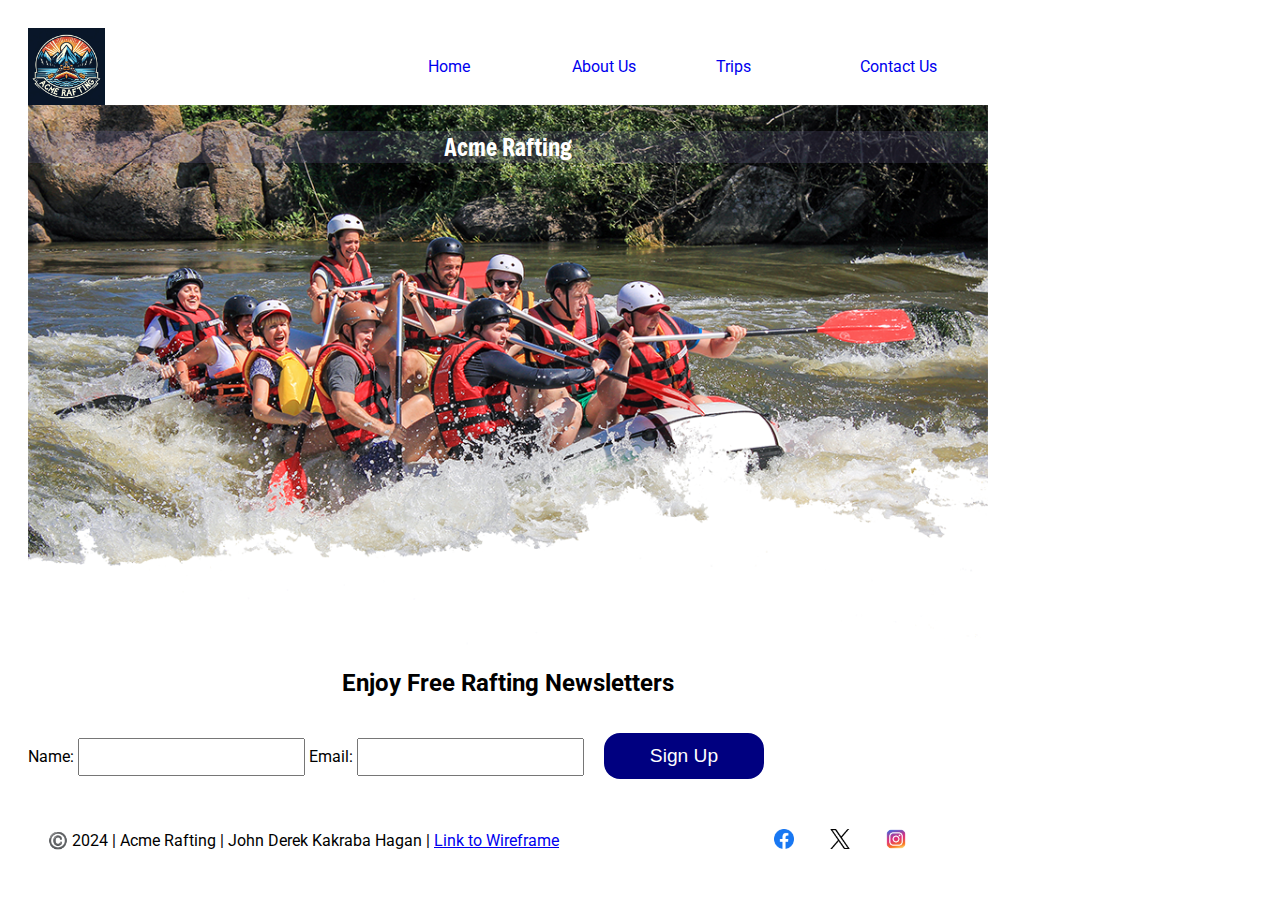
==== wwr/index.html @ ef535a46 "Coplete trips page for wwr" ====
<!DOCTYPE html>
<html lang="en">
<head>
    <meta charset="UTF-8">
    <meta name="viewport" content="width=device-width, initial-scale=1.0">
    <title>Contact - Acme Rafting</title>
    <meta name="description" content="">
    <meta name="author" content="John Derek Kakraba Hagan">
    <link rel="stylesheet" href="styles/rafting.css">
</head>
<body>
    <header>
        <img src="images/logo.png" alt="Acme Rafting Logo">
        <nav>
            <a href="index.html">Home</a>
            <a href="about.html">About Us</a>
            <a href="trips.html">Trips</a>
            <a href="contact.html">Contact Us</a>
        </nav>
    </header>
    <main>
        <div class="hero">
            <img src="images/heroimage.png" alt="Image of a rafting space">
            <h1>Acme Rafting</h1>
        </div>
        <div>
            <h2>Enjoy Free Rafting Newsletters</h2>
            <form>
                <label for="name">Name:</label>
                <input type="text" id="name" name="name">
                <label id="email">Email:</label>
                <input type="email" id="email" name="email">
                <button type="submit">Sign Up</button>
            </form>
        </div>
    </main>
    <footer>
        <p>©️ 2024 | Acme Rafting | John Derek Kakraba Hagan | <a href="https://app.moqups.com/cnGKsl5eIAST20wQzoA94BWkjEgwYhig/view/page/ad64222d5" target="_blank"> Link to Wireframe</a></p>
        <nav>
        <a href="https://facebook.com"><img src="images/facebook.webp" alt="Facebook"></a>
        <a href="https://twitter.com"><img src="images/twitter.webp" alt="Twitter"></a>
        <a href="https://instagram.com"><img src="images/instagram.webp" alt="Instagram"></a>
        </nav>
        
    </footer>
</body>
</html>
---- wwr/styles/rafting.css ----
@import url('https://fonts.googleapis.com/css2?family=Freeman&family=Roboto:ital,wght@0,100;0,300;0,400;0,500;0,700;0,900;1,100;1,300;1,400;1,500;1,700;1,900&display=swap');

:root {
    --primary-color: #273bf1;
    --secondary-color: #94DFA4;
    --accent1-color: #90AACC;
    --accent2-color: #F7F7FF;
  
    --heading-font: 'Freeman', serif;
    --paragraph-font: 'Roboto', serif;
  
    --nav-background-color: #279AF1;
    --nav-link-color: #94DFA4;
    --nav-hover-link-color: #F7F7FF;
    --nav-hover-background-color: #90AACC;
}

.hero {
    position: relative;
}

.hero img {
    width: 100%;
}

.hero h1 {
    position: absolute;
    top: 10px;
    text-align: center; 
    color: white;
    font-size: x-large;
    background-color: rgba(119, 110, 161, 0.212);
}

h1 {
    font-family: var(--heading-font);
    text-align: center;
    font-weight: 100;
}

header img{
    width: 20%;
    grid-column: 1;
}

article img:not(.exception) {
    width: 14%;
    float: right;
    padding: 5px;
}

article{
    position:absolute;
    bottom: 90px;
    width: auto;
    height: 100px;
    color: whitesmoke;
    background-color: rgba(50, 102, 122, 0.5);
}

.hero img {
  display: block;
  width: 100%;
  height: auto;
}

* {
    width: 100%;
}
  
header {
    max-width: 960px;
    display: grid;
    grid-template-columns: 40% 1fr;
    align-items: center;
    justify-content: space-around;
}


header nav {
    
    width: 100%;
    display: flex;
    text-align: left;
    list-style: none;
}

body {
    font-family: var(--paragraph-font);
    max-width: 960px;
    padding: 20px;
}

.history-grid {
    display: grid;
    grid-template-columns: 1fr 1fr;    
}



.adventure-grid {
    display: grid;
    grid-template-columns: repeat(5, 1fr);
}

.adventure img {
    width: 100px;
    height: auto;
}

.adventure figcaption{
    
    font-size: small;
}

p {
    padding: 20px;
}

nav a {
    text-decoration: none;
    padding: 1rem;
}

footer {
    display: flex;
    align-items: center;
    justify-content: space-between;
}

footer nav{
    align-self: center;
    flex: 1;
}

footer p{
    flex: 3;
}

footer img{
    width: 20px;
}

.info {
    display: grid;
    grid-template-columns: 1fr 1fr;
    gap: 450px;
}

.info div h4, 
.info div p {
    margin: 5px 0; /* Adjust as necessary */
    padding: 0; /* Ensure no padding is added */
}

#cname, #useremail {
    width: 15rem;
}

input[type="radio"],
input[type="checkbox"] {
    margin-left: 10px;
}

.questions {
    display: grid;
    grid-template-columns: 1fr 1fr;
}
input, select, textarea {
    padding: .5rem;
    font-size: 1rem;
    margin-top: 10px;
    margin-bottom: 10px;
    width: auto;
}
iframe {
    width: 10rem;
    height: 10rem;
    align-self: self-end;
}

figcaption {
    font-size: smaller;
    font-style: italic;
    align-items: center;
}

button {
    margin: 1rem;
    background-color: navy;
    color: #fff;
    border: none;
    border-radius: 1rem;
    padding: .75rem;
    font-size: 1.2rem;
    width: 10rem;
    text-align: center;
}

.questions p {
    padding: 0;
}

.button-container {
    display: flex;
    justify-content: center;
}

  button:hover {
    background-color: rgb(114, 89, 230);
    
}

.employees img {
    width: 10rem;
    height: auto;
}

.employees {
    display: flex;
}

textarea {
    width: 400px;
}

/*Trips Page*/
.trips-description {
    padding: 20px;
    display: grid;
    grid-template-columns: 1fr 1fr 1fr;
    gap: 20px;    
    max-width: 960px;
}


.trips-description img {
    width: 15rem;
    padding-left: 30px;
    align-self: center;
}

.trips-description h3, h2 {
    text-align: center;
}

.call-to-action {
    width: auto;
    height: auto;
    color: whitesmoke;
    background-color: rgba(50, 102, 122, 0.5);
}

.trips-description p {
    margin: 0;
    padding: 0;
    text-align: justify;
}

table {
    border-collapse: collapse;
    margin: 20px 0;
    font-size: 1em;
    font-family: 'Roboto', sans-serif;
    min-width: 400px;
}

table thead tr {
    background-color: var(--primary-color);
    color: #ffffff;
    text-align: left;
}

table th, table td {
    padding: 12px 15px;
    border: 1px solid #dddddd;
    width: 10px;
}

table tbody tr {
    border-bottom: 1px solid #dddddd;
}

table tbody tr:nth-of-type(even) {
    background-color: #f3f3f3;
}

table tbody tr:last-of-type {
    border-bottom: 2px solid var(--primary-color);
}
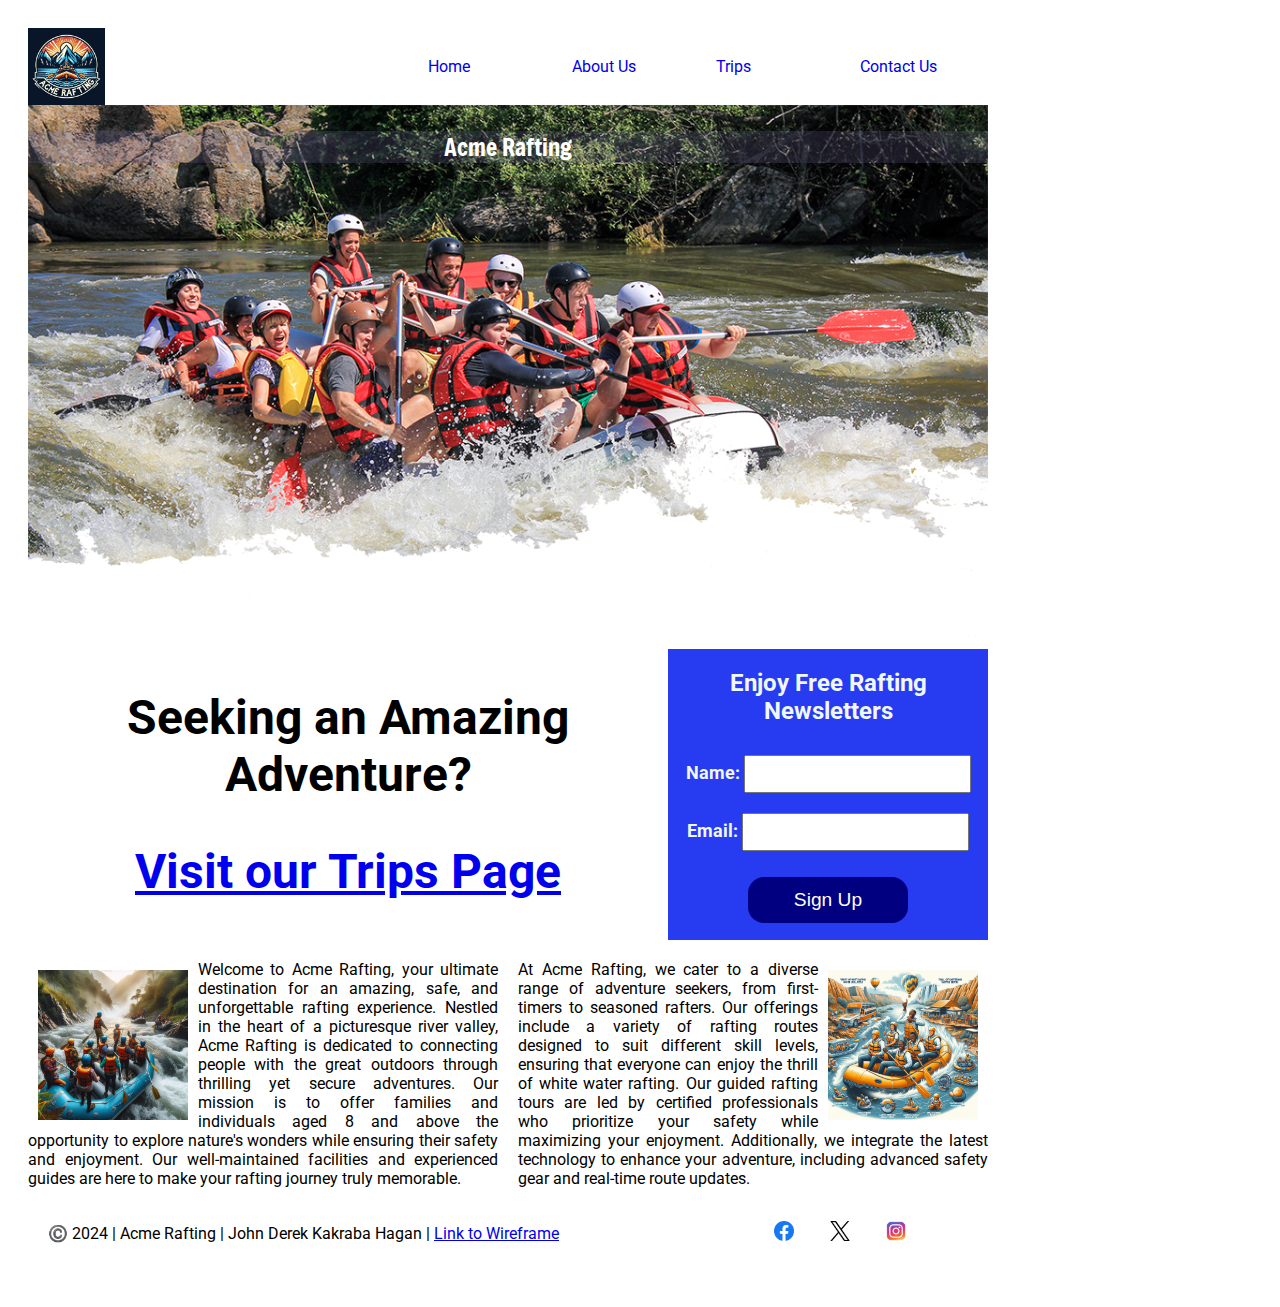
==== commit 27a0c096: "Finishing up" ====
--- a/wwr/index.html
+++ b/wwr/index.html
@@ -3,8 +3,8 @@
 <head>
     <meta charset="UTF-8">
     <meta name="viewport" content="width=device-width, initial-scale=1.0">
-    <title>Contact - Acme Rafting</title>
-    <meta name="description" content="">
+    <title>Home - Acme Rafting</title>
+    <meta name="description" content="Welcome to Acme Rafting, We are here to offer the best rafting experience. We offer Rafting in Paradise">
     <meta name="author" content="John Derek Kakraba Hagan">
     <link rel="stylesheet" href="styles/rafting.css">
 </head>
@@ -23,19 +23,35 @@
             <img src="images/heroimage.png" alt="Image of a rafting space">
             <h1>Acme Rafting</h1>
         </div>
-        <div>
-            <h2>Enjoy Free Rafting Newsletters</h2>
-            <form>
-                <label for="name">Name:</label>
-                <input type="text" id="name" name="name">
-                <label id="email">Email:</label>
-                <input type="email" id="email" name="email">
-                <button type="submit">Sign Up</button>
-            </form>
+        <section class="news-call">
+            <aside class="news">
+                <h2>Enjoy Free Rafting Newsletters</h2>
+                <form>
+                    <label for="name">Name:</label>
+                    <input type="text" id="name" name="name"><br>
+                    <label for="email">Email:</label>
+                    <input type="email" id="email" name="email"><br>
+                    <button type="submit">Sign Up</button>
+                </form>
+            </aside>
+            <div class="call">
+                <h2>Seeking an Amazing Adventure?</h2>
+                <a href="trips.html"><h2>Visit our Trips Page</h2></a>
+            </div>
+        </section>
+        <div class="purpose-offering">
+            <div class="purpose">
+                <img src="images/purpose.jpeg" alt="Image of Acme Rafting">
+                <p>Welcome to Acme Rafting, your ultimate destination for an amazing, safe, and unforgettable rafting experience. Nestled in the heart of a picturesque river valley, Acme Rafting is dedicated to connecting people with the great outdoors through thrilling yet secure adventures. Our mission is to offer families and individuals aged 8 and above the opportunity to explore nature's wonders while ensuring their safety and enjoyment. Our well-maintained facilities and experienced guides are here to make your rafting journey truly memorable.</p>
+            </div>
+            <div class="offering">
+                <img src="images/offering.jpeg" alt="Image of offers">
+                <p>At Acme Rafting, we cater to a diverse range of adventure seekers, from first-timers to seasoned rafters. Our offerings include a variety of rafting routes designed to suit different skill levels, ensuring that everyone can enjoy the thrill of white water rafting. Our guided rafting tours are led by certified professionals who prioritize your safety while maximizing your enjoyment. Additionally, we integrate the latest technology to enhance your adventure, including advanced safety gear and real-time route updates.</p>
+            </div>
         </div>
     </main>
     <footer>
-        <p>©️ 2024 | Acme Rafting | John Derek Kakraba Hagan | <a href="https://app.moqups.com/cnGKsl5eIAST20wQzoA94BWkjEgwYhig/view/page/ad64222d5" target="_blank"> Link to Wireframe</a></p>
+        <p>©️ 2024 | Acme Rafting | John Derek Kakraba Hagan | <a href="https://wireframe.cc/pro/edit/742921" target="_blank"> Link to Wireframe</a></p>
         <nav>
         <a href="https://facebook.com"><img src="images/facebook.webp" alt="Facebook"></a>
         <a href="https://twitter.com"><img src="images/twitter.webp" alt="Twitter"></a>
--- a/wwr/styles/rafting.css
+++ b/wwr/styles/rafting.css
@@ -288,3 +288,62 @@
 table tbody tr:last-of-type {
     border-bottom: 2px solid var(--primary-color);
 }
+
+/*Index file*/
+aside {
+    width: 20rem;
+    background-color: var(--primary-color);
+    color: aliceblue;
+    text-align: center;
+    position: relative;
+    grid-column: 2;
+}
+
+.news-call {
+    display: grid;
+    max-width: 960px;
+}
+
+.call {
+    order: 0;
+}
+
+.call h2 {
+    font-size: xxx-large;
+}
+
+.news {
+    order: 1;
+}
+
+.purpose-offering {
+    display: grid;
+    grid-template-columns: 1fr 1fr;
+    gap: 20px;
+    padding-top: 20px;
+}
+
+.purpose img{
+    width: 150px;
+    height: auto;
+    padding: 10px;
+    float: left;
+}
+
+.offering img {
+    width: 150px;
+    height: auto;
+    padding: 10px;
+    float: right;
+}
+
+.purpose-offering p {
+    margin: 0;
+    padding: 0;
+    text-align: justify;
+}
+
+label {
+    font-weight: bolder;
+    font-size: large;
+}